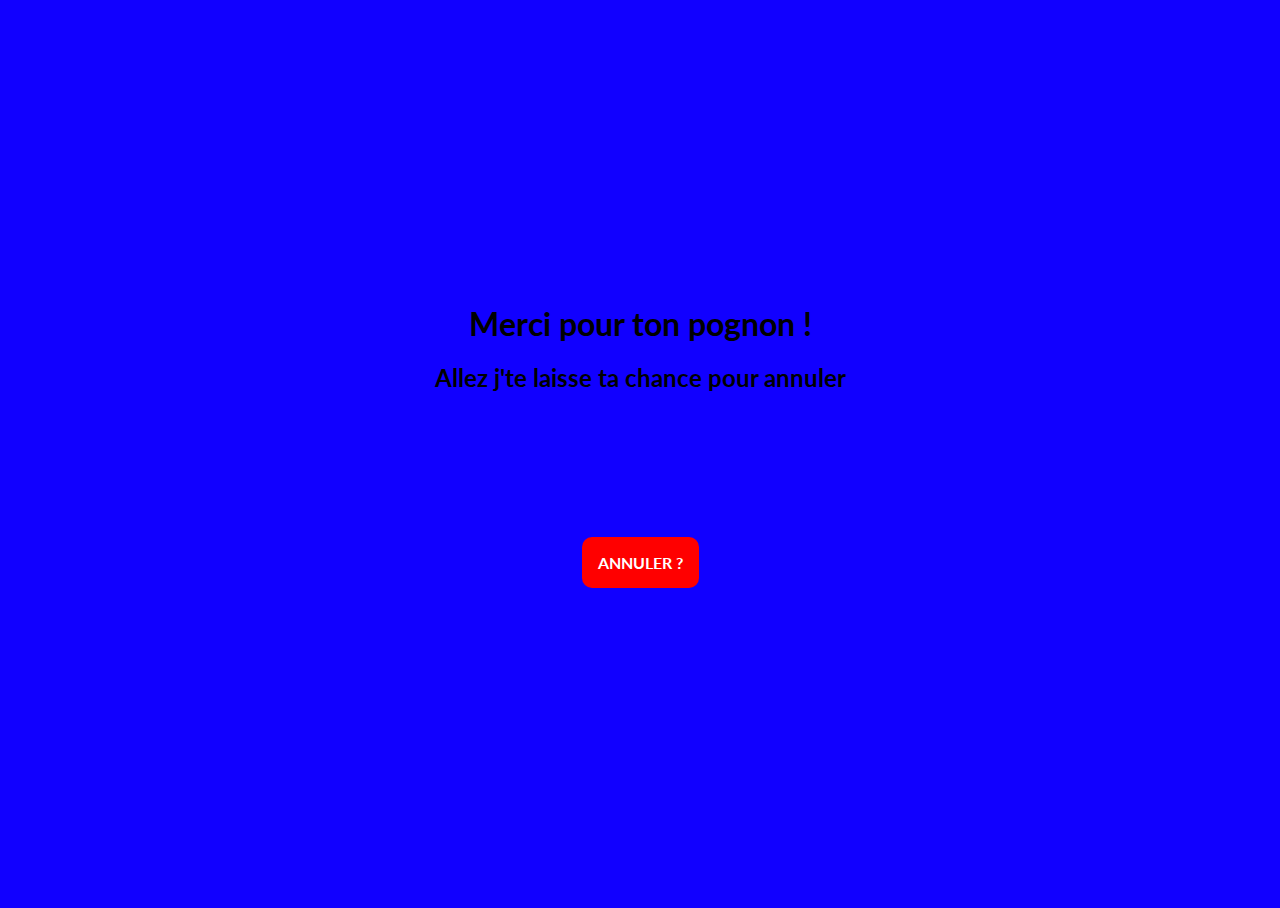
==== Bouh.html @ 6647f1f5 "Add files via upload" ====
<!DOCTYPE html>
<html>
    <head>
        <meta charset="UTF-8">
        <meta name="description" content="Bouh">
        <title>Bouh</title>
        <link rel="stylesheet" href="stylebouh.css" type="text/css">

        <div id="container">
            <h1>Merci pour ton pognon !</h1>
            <h2>Allez j'te laisse ta chance pour annuler</h2>
            <div class="ghost">
                <button class="cancel-btn" type="button">Annuler ?</button>
<script type="text/javascript" src="animbouh.js"></script>
            

            </div>
          </div>
        </div>
    </body>
</html>
---- stylebouh.css ----
@import url("https://fonts.googleapis.com/css?family=Lato:400,400i,700");

body,
html {
  height: 100%;
  display: grid;
}

body {
  font-family: Lato, sans-serif;
  background: #1100ff;
  transition: background 0.25s linear;
}

h1 {
  margin: 0;
}

#container {
  display: flex;
  flex-direction: column;
  justify-content: center;
  align-items: center;
  margin: auto;
}

.ghost {
  display: flex;
  justify-content: center;
  align-items: flex-end;
  height: 200px;
  width: 200px;
  transition: transform 0.25s ease, background 0.25s linear,
    opacity 1.25s ease-in;
}

.appear {
  background: url("https://static.vecteezy.com/system/resources/previews/001/204/824/non_2x/ghost-png.png");
  background-position: center;
  background-size: contain;
  background-repeat: no-repeat;
}

.cancel-btn {
  font-size: 1rem;
  border: none;
  border-radius: 10px;
  font-family: Lato, sans-serif;
  color: white;
  background: red;
  text-transform: uppercase;
  padding: 1em;
  cursor: pointer;
  margin-bottom: 1.5em;
  font-weight: bold;
}
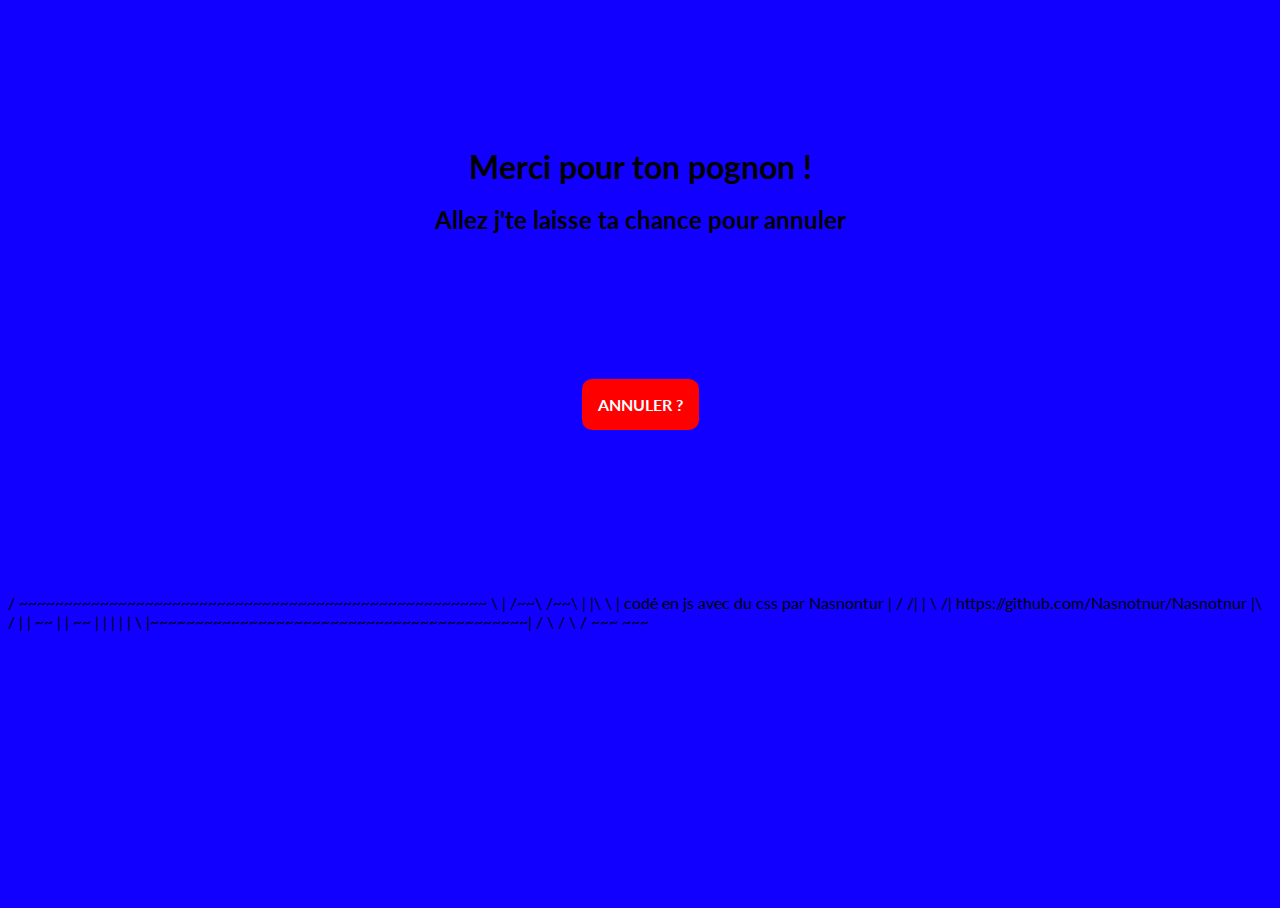
==== commit 70ab7b20: "Update Bouh.html" ====
--- a/Bouh.html
+++ b/Bouh.html
@@ -19,3 +19,12 @@
         </div>
     </body>
 </html>
+/ ~~~~~~~~~~~~~~~~~~~~~~~~~~~~~~~~~~~~~~~~~~~~~~~~~~~~ \
+|  /~~\                                            /~~\  |
+|\ \   |  codé en js avec du css par Nasnontur   |   / /|
+| \   /|  https://github.com/Nasnotnur/Nasnotnur  |\   / |
+|  ~~  |                                          |  ~~  |
+|      |                                          |      |
+ \     |~~~~~~~~~~~~~~~~~~~~~~~~~~~~~~~~~~~~~~~~~~|     /
+  \   /                                            \   /
+   ~~~                                              ~~~
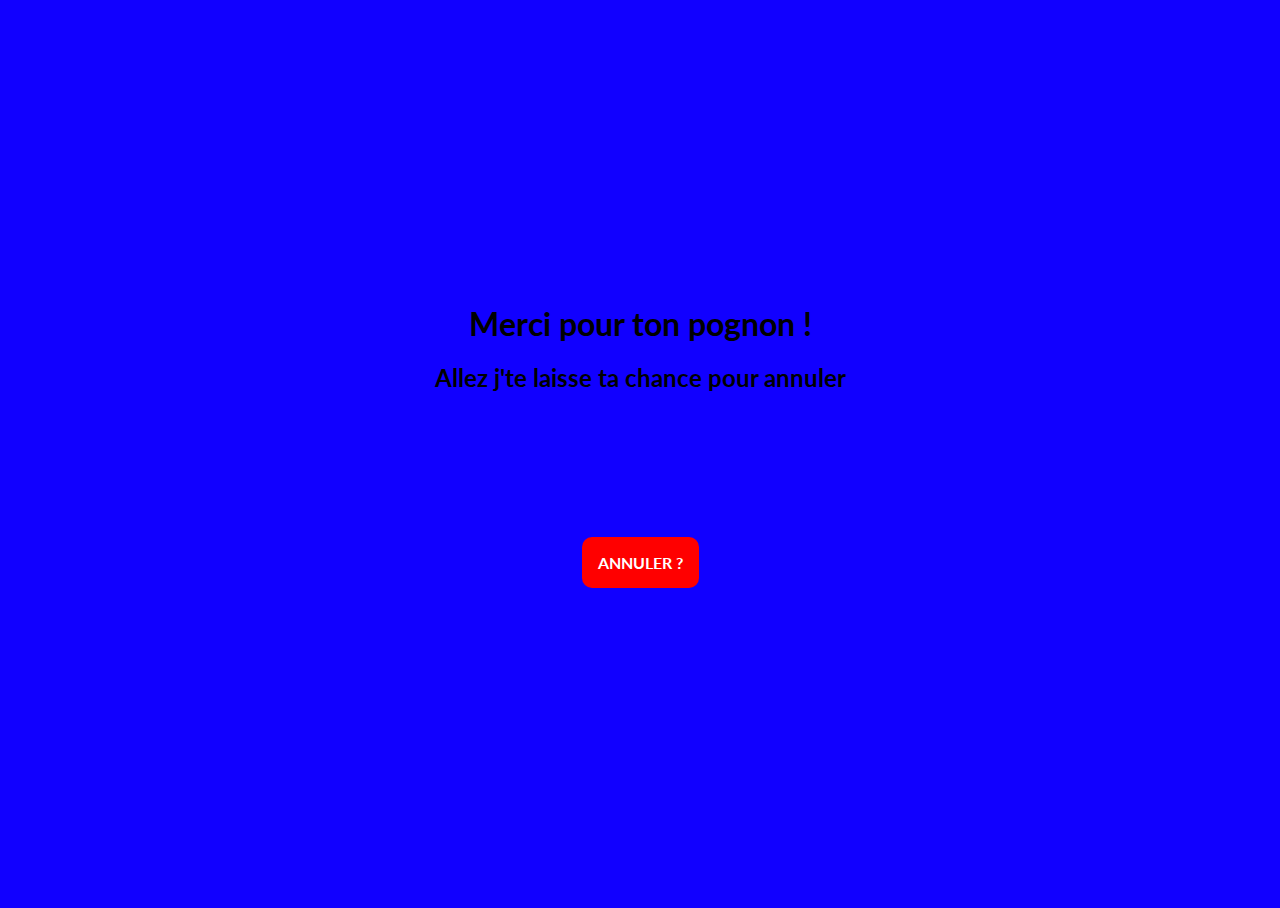
==== commit 533b6338: "Update Bouh.html" ====
--- a/Bouh.html
+++ b/Bouh.html
@@ -19,6 +19,8 @@
         </div>
     </body>
 </html>
+
+<!--
 / ~~~~~~~~~~~~~~~~~~~~~~~~~~~~~~~~~~~~~~~~~~~~~~~~~~~~ \
 |  /~~\                                            /~~\  |
 |\ \   |  codé en js avec du css par Nasnontur   |   / /|
@@ -28,3 +30,4 @@
  \     |~~~~~~~~~~~~~~~~~~~~~~~~~~~~~~~~~~~~~~~~~~|     /
   \   /                                            \   /
    ~~~                                              ~~~
+-->
